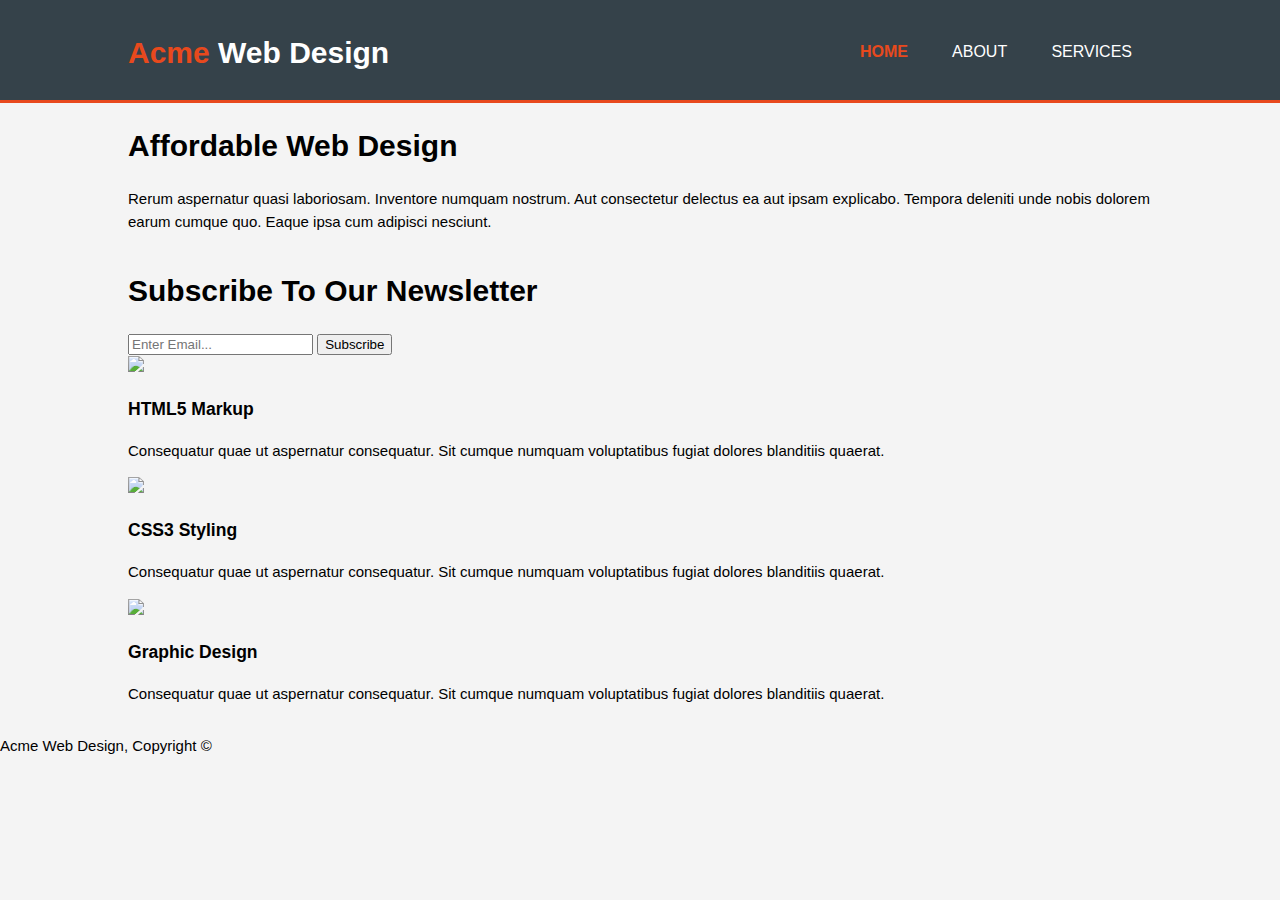
==== Acme/index.html @ 82f5e69c "Apagando pasta html_5 project folder. Criada nova pasta Acme com arquivos index.html e style.css. Pa" ====
<!DOCTYPE html>
<html lang="pt-BR">
  <head>
    <title>Expectativa</title>
    <meta charset="utf-8">
    <meta name="viewport" content="width=device-width, initial-scale=1.0">
    <!--SEO-->
    <meta name="description" content="">
    <meta name="keywords" content="web design, affordable web design, professional web design">
    <meta name="author" content="Pedro Afonso">
    <!--End SEO-->
    <link rel="stylesheet" href="css/style.css">
  </head>

  <body>
    <header>
      <div class="container">
        <div id="branding">
          <h1><span class="highlight">Acme</span> Web Design</h1>
        </div>

        <nav>
          <ul>
            <li class="current"><a href="index.html">Home</a></li>
            <li><a href="about.html">About</a></li>
            <li><a href="services.html">Services</a></li>
          </ul>
        </nav>
      </div>
    </header>

    <section id="showcase">
      <div class="container">
        <h1>Affordable Web Design</h1>
        <p>Rerum aspernatur quasi laboriosam.
        Inventore numquam nostrum.
        Aut consectetur delectus ea aut ipsam explicabo.
        Tempora deleniti unde nobis dolorem earum cumque quo.
        Eaque ipsa cum adipisci nesciunt.</p>
      </div>
    </section>

    <section id="newsletter">
      <div class="container">
        <h1>Subscribe To Our Newsletter</h1>
        <form>
          <input type="email" placeholder="Enter Email...">
          <button type="submit" class="button_1">Subscribe</button>
        </form>
      </div>
    </section>

    <section id="boxes">
      <div class="container">
        <div class="box">
          <img src="https://i.imgur.com/9Wc56Sa.png">
          <h3>HTML5 Markup</h3>
          <p>Consequatur quae ut aspernatur consequatur. Sit cumque numquam voluptatibus fugiat dolores blanditiis quaerat.</p>
        </div>
        <div class="box">
          <img src="https://i.imgur.com/clwX9Ek.png">
          <h3>CSS3 Styling</h3>
          <p>Consequatur quae ut aspernatur consequatur. Sit cumque numquam voluptatibus fugiat dolores blanditiis quaerat.</p>
        </div>
        <div class="box">
          <img src="https://i.imgur.com/QLJG68d.png">
          <h3>Graphic Design</h3>
          <p>Consequatur quae ut aspernatur consequatur. Sit cumque numquam voluptatibus fugiat dolores blanditiis quaerat.</p>
        </div>
      </div>
    </section>
  
      <footer>
        <p>Acme Web Design, Copyright &copy;</p>
      </footer>
  </body>
</html>
---- Acme/css/style.css ----
body{
  font-family: Arial, Helvetica, sans-serif;
  font-size: 15px;
  line-height: 1.5;
  /* Shortcut -> font: size/line-height font-family */
  padding: 0;
  margin: 0;
  background-color: #f4f4f4;
}

/* Global */
.container{
  width: 80%;
  margin: auto;
  overflow: hidden;
}
ul{
  margin: 0;
  padding: 0;
  list-style-type: none;
}

/* Header */
header{
  background: #35424a;
  color: #f4f4f4;
  border-bottom: 3px solid #e8491d;
  padding-top: 30px;
  /*Responsive when change the size*/
  min-height: 70px;
}
#branding{
  display: inline-block;
}
header a{
  color: #ffffff;
  text-decoration: none;
  text-transform: uppercase;
   font-size: 16px;
}
header li{
  display: inline;
  padding: 0 20px 0 20px;
}
header .highlight, header .current a{
  color: #e8491d;
  font-weight: bold;
}
header #branding{
  float: left;
}
header #branding h1{
  margin: 0;
  color: #ffffff;
}
header nav{
  float: right;
  margin-top: 10px;
  font-weight: 500;
}
header nav a:hover{
  font-weight: bold;
  color: rgb(206, 206, 206);
}
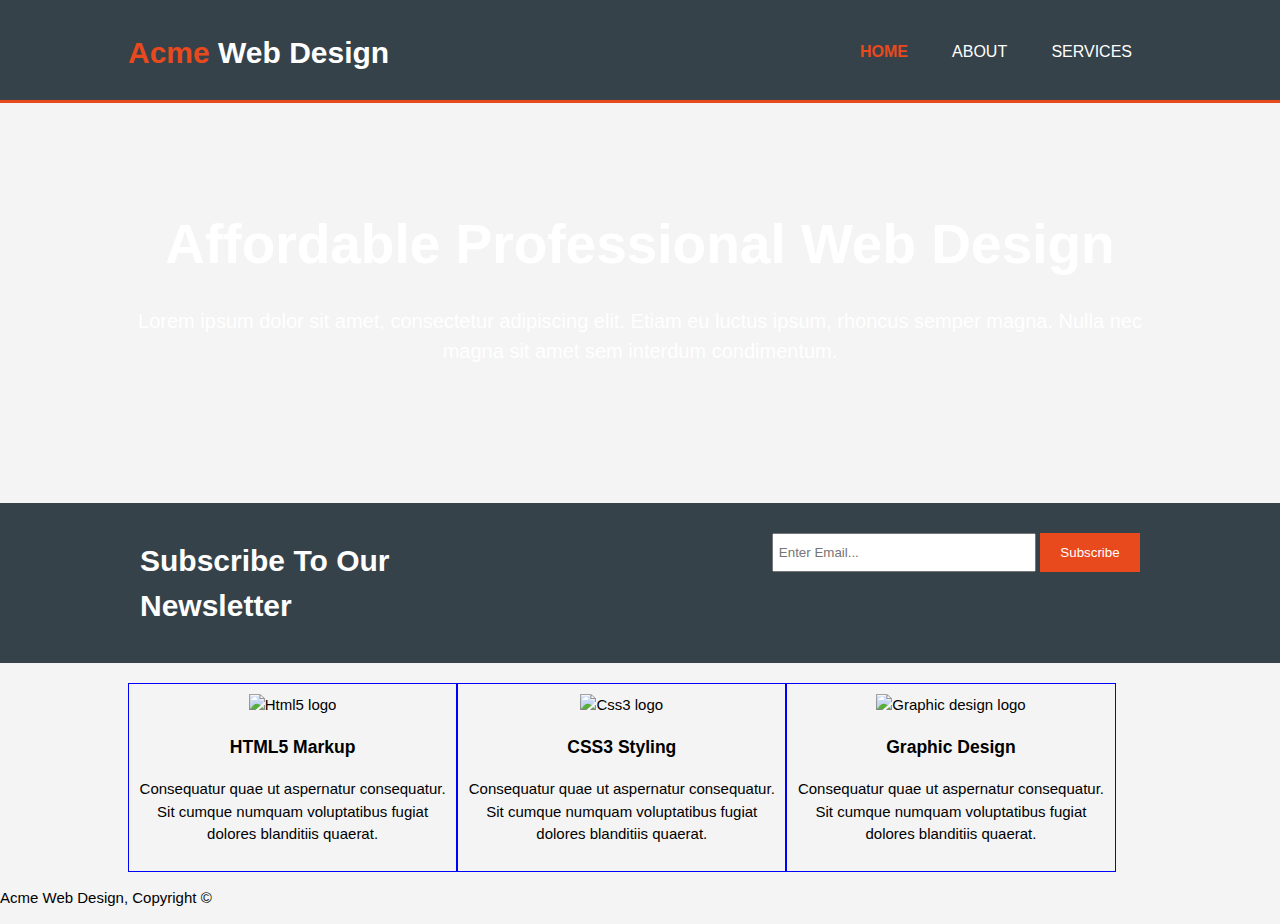
==== commit 4048175d: "Boxes do jeito tradicional" ====
--- a/Acme/index.html
+++ b/Acme/index.html
@@ -31,12 +31,8 @@
 
     <section id="showcase">
       <div class="container">
-        <h1>Affordable Web Design</h1>
-        <p>Rerum aspernatur quasi laboriosam.
-        Inventore numquam nostrum.
-        Aut consectetur delectus ea aut ipsam explicabo.
-        Tempora deleniti unde nobis dolorem earum cumque quo.
-        Eaque ipsa cum adipisci nesciunt.</p>
+        <h1>Affordable Professional Web Design</h1>
+        <p>Lorem ipsum dolor sit amet, consectetur adipiscing elit. Etiam eu luctus ipsum, rhoncus semper magna. Nulla nec magna sit amet sem interdum condimentum.</p>
       </div>
     </section>
 
@@ -53,17 +49,17 @@
     <section id="boxes">
       <div class="container">
         <div class="box">
-          <img src="https://i.imgur.com/9Wc56Sa.png">
+          <img src="https://i.imgur.com/9Wc56Sa.png" alt="Html5 logo">
           <h3>HTML5 Markup</h3>
           <p>Consequatur quae ut aspernatur consequatur. Sit cumque numquam voluptatibus fugiat dolores blanditiis quaerat.</p>
         </div>
         <div class="box">
-          <img src="https://i.imgur.com/clwX9Ek.png">
+          <img src="https://i.imgur.com/clwX9Ek.png" alt="Css3 logo">
           <h3>CSS3 Styling</h3>
           <p>Consequatur quae ut aspernatur consequatur. Sit cumque numquam voluptatibus fugiat dolores blanditiis quaerat.</p>
         </div>
         <div class="box">
-          <img src="https://i.imgur.com/QLJG68d.png">
+          <img src="https://i.imgur.com/QLJG68d.png" alt="Graphic design logo">
           <h3>Graphic Design</h3>
           <p>Consequatur quae ut aspernatur consequatur. Sit cumque numquam voluptatibus fugiat dolores blanditiis quaerat.</p>
         </div>
--- a/Acme/css/style.css
+++ b/Acme/css/style.css
@@ -19,6 +19,13 @@
   padding: 0;
   list-style-type: none;
 }
+.button_1{
+  width: 100px;
+  height: 39px;
+  border: 0;
+  background-color: #e8491d;
+  color: #ffffff;
+}
 
 /* Header */
 header{
@@ -36,7 +43,7 @@
   color: #ffffff;
   text-decoration: none;
   text-transform: uppercase;
-   font-size: 16px;
+  font-size: 16px;
 }
 header li{
   display: inline;
@@ -61,4 +68,59 @@
 header nav a:hover{
   font-weight: bold;
   color: rgb(206, 206, 206);
+}
+
+/* Showcase */
+#showcase{
+  min-height: 400px;
+  background-image: url(https://i.imgur.com/xsKYHsJ.jpg);
+  background-position: 0% 45%;
+  background-repeat: no-repeat;
+  text-align: center;
+  color: #ffffff;
+}
+#showcase h1{
+  font-size: 55px;
+  margin: 100px auto 20px;
+}
+#showcase p{
+  color:#ffffff;
+  font-size: 20px;
+  text-align: center;
+  margin: 0px auto;
+}
+
+/* Newsletter */
+#newsletter{
+  background-color: #35424a;
+  color: #ffffff;
+  padding: 15px;
+}
+#newsletter h1{
+  width: 40%;
+  float: left;
+}
+#newsletter form{
+  float: right;
+  margin-top: 15px;
+}
+#newsletter input[type="email"]{
+  width: 250px;
+  height: 25px;
+  padding: 5px;
+}
+
+/* Boxes */
+#boxes{
+  margin-top: 20px;
+}
+#boxes .box{
+  border: 1px solid blue;
+  float: left;
+  width: 30%;
+  padding: 10px;
+  text-align: center;
+}
+#boxes .box img{
+  width: 90px;
 }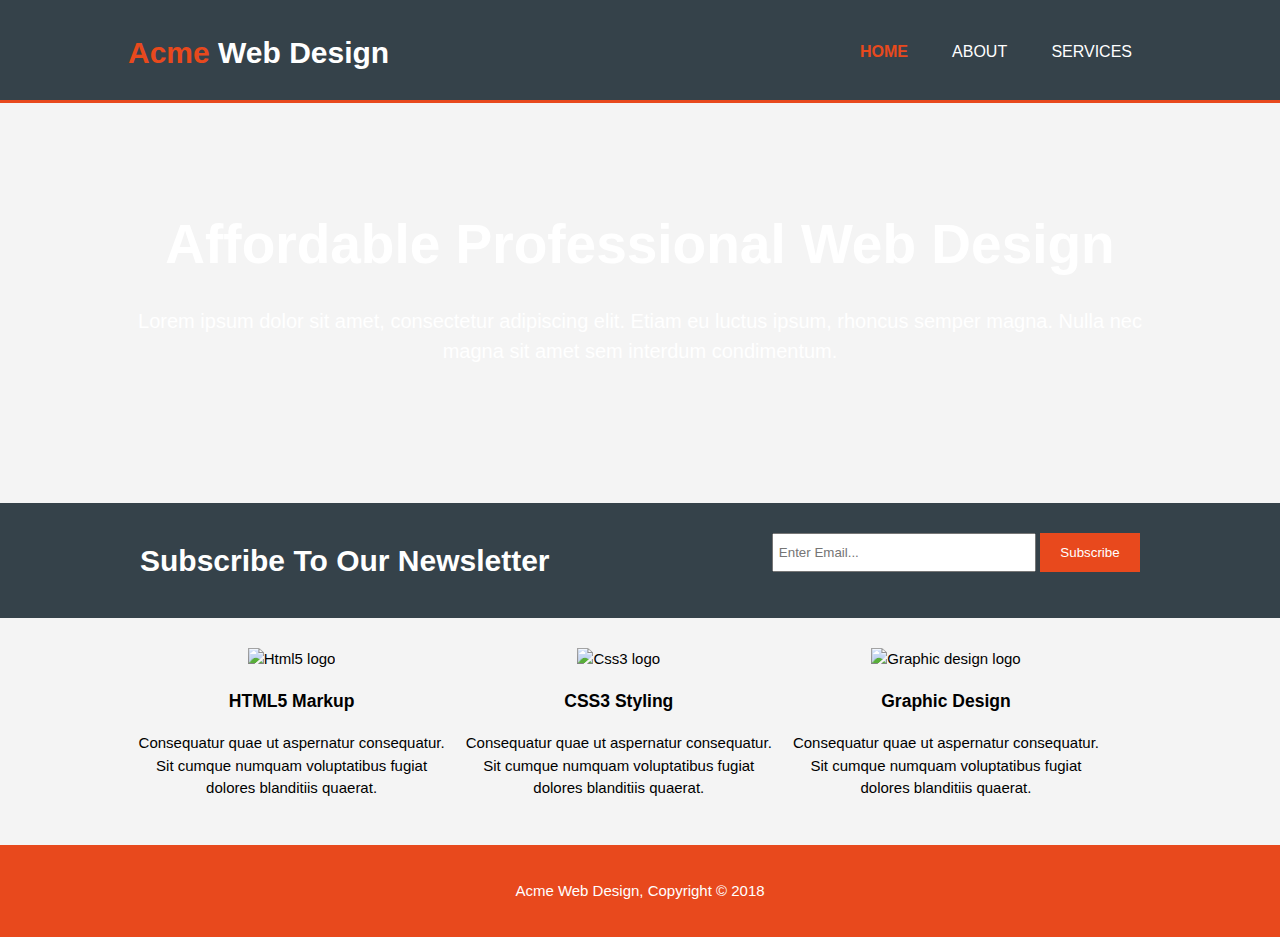
==== commit b1498caf: "Home page done." ====
--- a/Acme/index.html
+++ b/Acme/index.html
@@ -67,7 +67,7 @@
     </section>
   
       <footer>
-        <p>Acme Web Design, Copyright &copy;</p>
+        <p>Acme Web Design, Copyright &copy; 2018</p>
       </footer>
   </body>
 </html>--- a/Acme/css/style.css
+++ b/Acme/css/style.css
@@ -97,7 +97,6 @@
   padding: 15px;
 }
 #newsletter h1{
-  width: 40%;
   float: left;
 }
 #newsletter form{
@@ -115,7 +114,6 @@
   margin-top: 20px;
 }
 #boxes .box{
-  border: 1px solid blue;
   float: left;
   width: 30%;
   padding: 10px;
@@ -123,4 +121,12 @@
 }
 #boxes .box img{
   width: 90px;
+}
+/* Footer */
+footer{
+  background: #e8491d;
+  color: #ffffff;
+  text-align: center;
+  padding: 20px;
+  margin-top: 20px;
 }